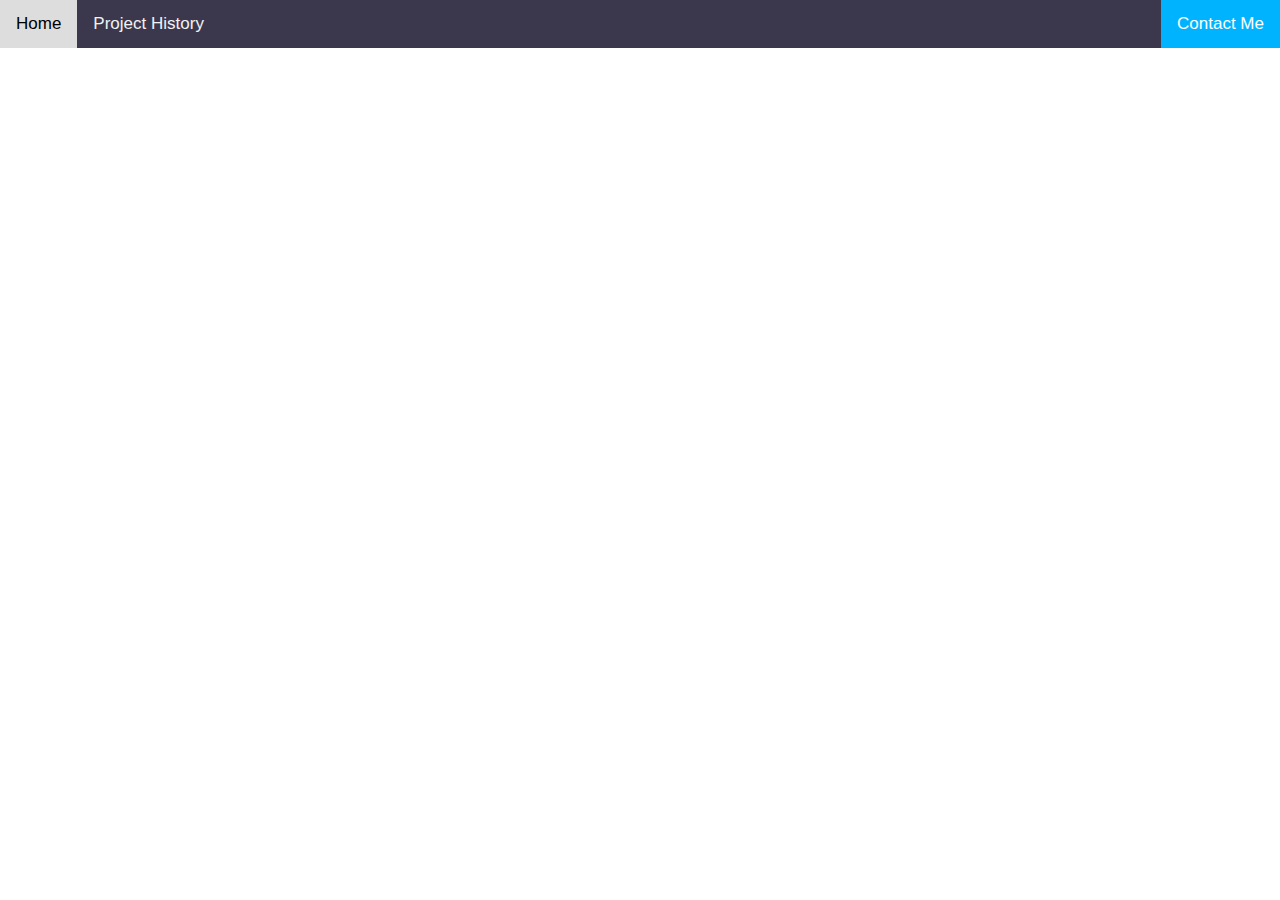
==== Krishnan-CS395-Midterm/contactme.html @ 49ef9141 "Initializing repository with local changes due to mistakes" ====
<!DOCTYPE html>
<html lang="en">

<head>
    <title>
        Contact Me
    </title>
    <link rel='stylesheet' type='text/css' media='screen' href='css/navbar.css'>
</head>

<body>
    <div class="navbar">
        <a href="index.html">Home</a>
        <!--<a href="about_me.html">About Me</a>-->
        <a href="projectHistory.html">Project History</a>
        <a class="active" id="contact" href="contactme.html">Contact Me</a>
    </div>
</body>

</html>
---- Krishnan-CS395-Midterm/css/navbar.css ----
body {
    margin: 0;
    font-family: Arial, Helvetica, sans-serif;
}

.navbar {
    overflow: hidden;
    background-color: #3b384d;
}

.navbar a {
    display: flex;
    float: left;
    color: #f2f2f2;
    text-align: center;
    padding: 14px 16px;
    text-decoration: none;
    font-size: 17px;
}

.navbar a:hover {
    background-color: #ddd;
    color: black;
}

.navbar a.active {
    background-color: rgb(0, 179, 255);
    color: white;
}

.navbar #contact{
    float: right
}
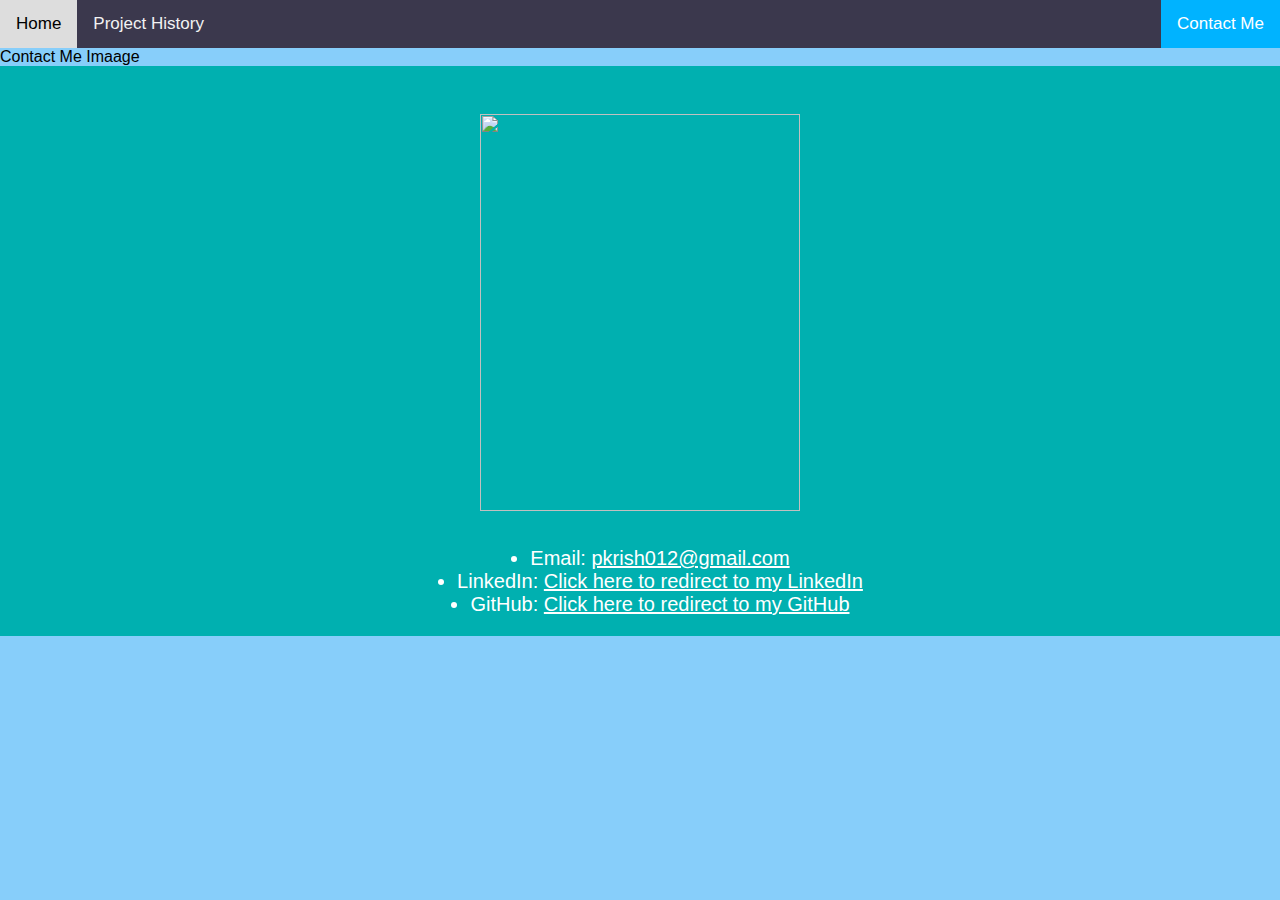
==== commit 3a28e059: "Added content for contacts page" ====
--- a/Krishnan-CS395-Midterm/contactme.html
+++ b/Krishnan-CS395-Midterm/contactme.html
@@ -6,15 +6,33 @@
         Contact Me
     </title>
     <link rel='stylesheet' type='text/css' media='screen' href='css/navbar.css'>
+    <link rel='stylesheet' type='text/css' media='screen' href='css/page.css'>
 </head>
 
-<body>
-    <div class="navbar">
-        <a href="index.html">Home</a>
-        <!--<a href="about_me.html">About Me</a>-->
-        <a href="projectHistory.html">Project History</a>
-        <a class="active" id="contact" href="contactme.html">Contact Me</a>
+<body></body>
+<div class="navbar">
+    <a href="index.html">Home</a>
+    <a href="projectHistory.html">Project History</a>
+    <a class="active" id="contact" href="contactme.html">Contact Me</a>
+</div>
+<div>
+    Contact Me Imaage
+</div>
+<div class="container">
+    <div class="image">
+        <img class="id" src="assets/me.png" value="img">
     </div>
+
+    <div class="contact-info">
+        <p> 
+            <ul class="contacts">
+                <li>Email:&nbsp<a href="mailto:pkrish012@gmail.com">pkrish012@gmail.com</a></li>
+                <li>LinkedIn:&nbsp<a href="https://www.linkedin.com/in/prashanth-krishnan-6abb55212/">Click here to redirect to my LinkedIn</a></li>
+                <li>GitHub:&nbsp<a href="https://github.com/pkrish012" target="_blank">Click here to redirect to my GitHub</a></li>
+            </ul>
+        </p>
+    </div>
+</div>
 </body>
 
 </html>--- a/Krishnan-CS395-Midterm/css/page.css
+++ b/Krishnan-CS395-Midterm/css/page.css
@@ -0,0 +1,123 @@
+.container{
+    background-color: rgb(0, 176, 176);
+    color: white;
+    min-height: 20vh;
+}
+
+.section-title{
+    display: flex;
+    justify-content: center;
+    -webkit-text-stroke-width: 1px;
+    -webkit-text-stroke-color: black;
+}
+
+body{
+    background-color: lightskyblue;
+}
+
+h1{
+    padding-top: 1em;
+}
+
+.text-content{
+    display: flex;
+    justify-content: space-evenly;
+    text-align: center;
+    padding-left: 10%;
+    padding-right: 10%;
+    padding-bottom: 1em;
+    font-size: 20px;
+}
+
+.resume-button{
+    display: flex;
+    justify-content: center;
+    padding-bottom: 1.5em;
+    color: white;
+    font-size: 20px;
+}
+
+.list{
+    display: flex;
+    flex-direction: column;
+    justify-content: center;
+    align-items: center;
+}
+
+.list h2{
+    display: flex;
+    justify-content: center;
+    -webkit-text-stroke-width: 1px;
+    -webkit-text-stroke-color: black;
+}
+.list li{
+    display: flex;
+    justify-content: center;
+    text-align: center;
+    font-size: 17px;
+    padding-bottom: 0.5em;
+    padding-left: 10%;
+    padding-right: 10%;
+}
+
+.list img{
+    display: flex;
+    justify-content: center;
+}
+
+.container hr{
+    display: flex;
+}
+
+.project-image{
+    padding-top: 1em;
+    padding-bottom: 1em;
+    max-width: 100%;
+    max-height: 100%;
+    padding-left: 10%;
+    padding-right: 10%;
+    box-sizing: border-box;
+}
+
+.project1-image{
+    width: 960px auto; 
+    height: 450.5px auto;
+}
+
+.image{
+    display: flex;
+    justify-content: center;
+    padding-top: 3em;
+    padding-bottom: 1em;
+}
+
+.image .id{
+    width: 320px;
+    height: 397px;
+    max-width: 100%;
+    max-height: 100%;
+    box-sizing: border-box;
+    
+}
+
+.contact-info{
+    display: flex;
+    justify-content: center;
+    align-content: row;
+}
+
+.contact-info p{
+    color: white;
+}
+
+.contacts{
+    display: flex;
+    flex-direction: column;
+    justify-content: center;
+    align-items: center;
+    font-size: 20px;
+}
+
+.contacts li a{
+    color: white;
+}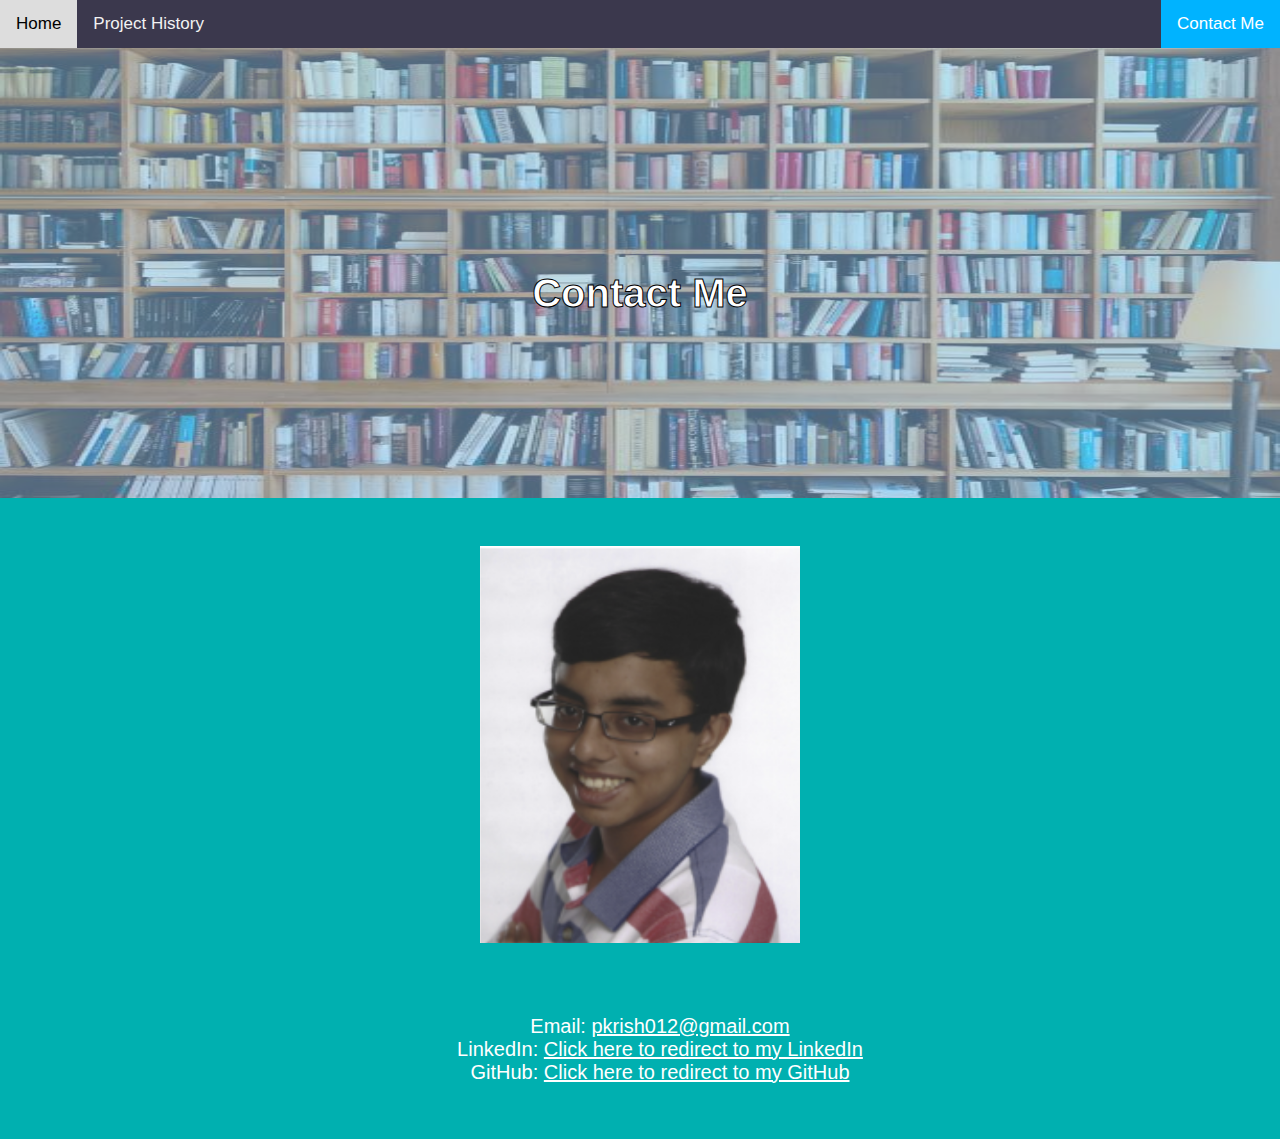
==== commit b2029d15: "adding universal banner image" ====
--- a/Krishnan-CS395-Midterm/contactme.html
+++ b/Krishnan-CS395-Midterm/contactme.html
@@ -15,9 +15,12 @@
     <a href="projectHistory.html">Project History</a>
     <a class="active" id="contact" href="contactme.html">Contact Me</a>
 </div>
-<div>
-    Contact Me Imaage
+
+<div class="banner">
+    <img src="assets/index_background.jpg">
+    <h1>Contact Me</h1>
 </div>
+
 <div class="container">
     <div class="image">
         <img class="id" src="assets/me.png" value="img">
--- a/Krishnan-CS395-Midterm/css/page.css
+++ b/Krishnan-CS395-Midterm/css/page.css
@@ -1,25 +1,25 @@
-.container{
+.container {
     background-color: rgb(0, 176, 176);
     color: white;
     min-height: 20vh;
 }
 
-.section-title{
+.section-title {
     display: flex;
     justify-content: center;
     -webkit-text-stroke-width: 1px;
     -webkit-text-stroke-color: black;
 }
 
-body{
+body {
     background-color: lightskyblue;
 }
 
-h1{
+h1 {
     padding-top: 1em;
 }
 
-.text-content{
+.text-content {
     display: flex;
     justify-content: space-evenly;
     text-align: center;
@@ -29,7 +29,7 @@
     font-size: 20px;
 }
 
-.resume-button{
+.resume-button {
     display: flex;
     justify-content: center;
     padding-bottom: 1.5em;
@@ -37,20 +37,21 @@
     font-size: 20px;
 }
 
-.list{
+.list {
     display: flex;
     flex-direction: column;
     justify-content: center;
     align-items: center;
 }
 
-.list h2{
+.list h2 {
     display: flex;
     justify-content: center;
     -webkit-text-stroke-width: 1px;
     -webkit-text-stroke-color: black;
 }
-.list li{
+
+.list li {
     display: flex;
     justify-content: center;
     text-align: center;
@@ -60,16 +61,16 @@
     padding-right: 10%;
 }
 
-.list img{
+.list img {
     display: flex;
     justify-content: center;
 }
 
-.container hr{
+.container hr {
     display: flex;
 }
 
-.project-image{
+.project-image {
     padding-top: 1em;
     padding-bottom: 1em;
     max-width: 100%;
@@ -79,45 +80,73 @@
     box-sizing: border-box;
 }
 
-.project1-image{
-    width: 960px auto; 
+.project1-image {
+    width: 960px auto;
     height: 450.5px auto;
 }
 
-.image{
+.image {
     display: flex;
     justify-content: center;
     padding-top: 3em;
     padding-bottom: 1em;
 }
 
-.image .id{
+.image .id {
     width: 320px;
     height: 397px;
     max-width: 100%;
     max-height: 100%;
     box-sizing: border-box;
-    
+
 }
 
-.contact-info{
+.contact-info {
     display: flex;
     justify-content: center;
+    text-align: center;
     align-content: row;
+    min-height: 20vh;
 }
 
-.contact-info p{
+.contact-info p {
     color: white;
 }
 
-.contacts{
+.contacts {
     display: flex;
     flex-direction: column;
     justify-content: center;
     align-items: center;
     font-size: 20px;
 }
+.contacts li{
+    align-content: center;
+    list-style: none;
+}
+.contacts li a {
+    color: white;
+}
 
-.contacts li a{
+.banner {
+    position: relative;
+    height: 50vh;
+    display: flex;
+    justify-content: center;
+    align-items: center;
+}
+
+.banner img{
+    box-sizing: border-box;
+    width: 100%;
+    height: 100%;
+    opacity: 0.5;
+}
+
+.banner h1{
+    position: absolute;
+    font-size: 40px;
     color: white;
+    -webkit-text-stroke-width: 1px;
+    -webkit-text-stroke-color: black;
 }